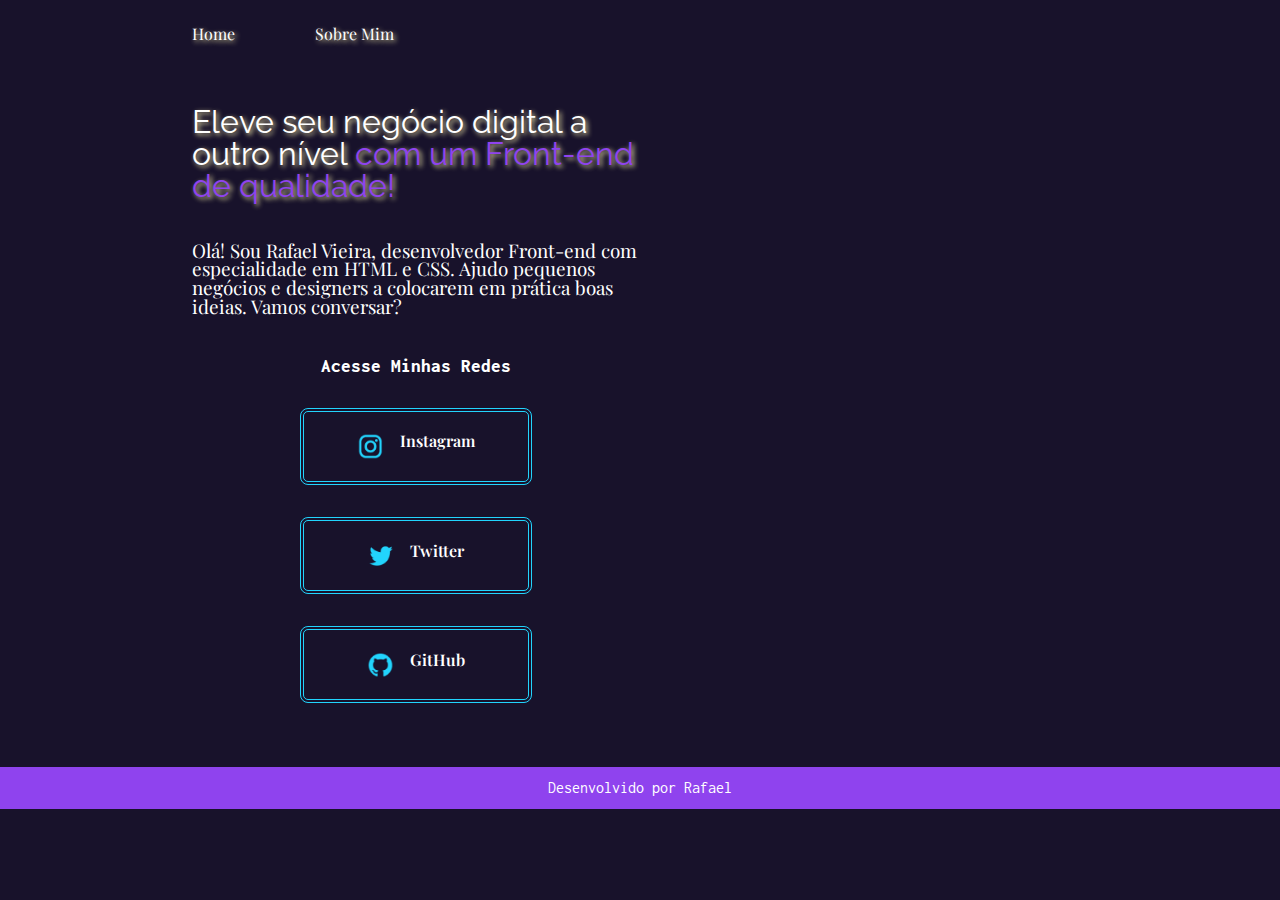
==== index.html @ 8c2272b1 "Add files via upload" ====
<!DOCTYPE html>
<html lang="pt-br">
    <head>
        <meta charset="UTF-8">
        <meta name="viewport" content="width=device-width, initial-scale=1.0">
        <title>Portifolio</title>
        <link rel="stylesheet" href="./style/style.css">
        <link rel="stylesheet" href="./style/reset.css">
</head>
<body>
     <header class="cabecalho">
            <nav class="cabecalho__menu"> 
                <a class="cabecalho__menu__link" href="index.html">Home</a>
                <a class="cabecalho__menu__link" href="about.html">Sobre Mim</a>
            </nav>
     </header>
     <main class="apresentacao">
            <section class="apresentacao__conteudo">
                    <h1 class="apresentacao__conteudo__titulo">Eleve seu negócio digital a outro nível <strong class="titulo-destaque">com um Front-end de qualidade!</strong></h1>
                    <p class="apresentacao__conteudo__texto">Olá! Sou Rafael Vieira, desenvolvedor Front-end com especialidade em HTML e CSS. Ajudo pequenos negócios e designers a colocarem em prática boas ideias. Vamos conversar?</p>
                    <div class="apresentacao__links">
                        <h2 class="apresentacao__links__subtitulo">Acesse Minhas Redes</h2>
                        <a class="apresentacao__links__navegacao" href="https://instagram.com/_rv2.0">
                            <img class="apresentacao__img" src="./assets/instagram.png">
                            Instagram
                        </a>
                        <a class="apresentacao__links__navegacao" href="https://twitter.com/Waffel_00">
                            <img class="apresentacao__img" src="./assets/twitter.png">
                            Twitter
                        </a>
                        <a class="apresentacao__links__navegacao" href="https://github.com/Waffel0">
                            <img class="apresentacao__img" src="./assets/github.png" alt="github logo">
                            GitHub
                        </a>
                    
                </div>
            </section>
        </main>
     <footer class="rodape">
         <p>Desenvolvido por Rafael</p>
      </footer>
</body>
</html>
---- style/style.css ----
@import url('https://fonts.googleapis.com/css2?family=Inconsolata&family=Playfair+Display:wght@400;800&family=Raleway:ital,wght@1,800&display=swap');


:root {
    --cor-primaria: #18122B;
    --cor-secundaria: #fff;
    --cor-terciaria: #8F43EE;
    --cor-hover: #635985;
    --cor-shadow: rgb(240, 233, 169);

    --fonte-primaria:'Raleway', sans-serif ;
    --fonte-secundaria:'Playfair Display', serif;
    --fonte-terciaria:'Inconsolata', monospace;
}


body {
    /* height: 100vh; */
    box-sizing: border-box; 
    background-color: var(--cor-primaria);
    color: var(--cor-secundaria);
}

.titulo-destaque {
        color: var(--cor-terciaria);
}

.cabecalho {
    padding: 2% 0% 0% 15%;
}

.cabecalho__menu {
    display: flex;
    gap: 80px;
}

.cabecalho__menu__link {
    font-family:var(--fonte-secundaria);
    font-size: 1rem;
    font-weight: 400;
    color:var(--cor-secundaria);
    text-decoration: none;
    text-shadow: 2px 2px 5px var(--cor-shadow);
}

.apresentacao {
    padding: 5% 15%;
    display: flex;
    align-items: center;
    justify-content: space-between;
}

.apresentacao__conteudo {
        width: 50%;
        display: flex;
        flex-direction: column;
        gap: 40px;
}

.apresentacao__conteudo__titulo {
    font-size: 2rem;
    font-family: var(--fonte-primaria);
    text-shadow: 2px 2px 5px var(--cor-shadow);
}

.apresentacao__conteudo__texto {
    font-size: 1.18rem;
    font-family: var(--fonte-secundaria);
   
}

.apresentacao__links {
    display: flex;
    flex-direction: column;
    align-items: center;
    justify-content: space-between;
    gap: 32px;
}

.apresentacao__links__subtitulo {
    font-family: var(--fonte-terciaria);
    font-size: 1.18rem;
    font-weight: 800;
}

.apresentacao__links__navegacao {
    display: flex;   /* Adiciona o display flex */
    justify-content: center; /* Responsavel por alinhar o display flex */
    gap: 16px;
    border: 4px double #22d4fd;
    width: 50%;
    text-align: center;
    border-radius: 8px;
    font-size: 1,25rem;
    font-weight: 600;
    padding: 21.5px 0;
    text-decoration: none;
    color: var(--cor-secundaria);
    font-family: var(--fonte-secundaria);
}

.apresentacao__img {
    width: 12%;

}

.apresentacao__links__navegacao:hover {
    background-color: var(--cor-hover);
    padding: 2%; /* Distancia do conteudo para a borda */
    transform: scale(0.8);
}

.rodape {
    color:var(--cor-secundaria);
    background-color: var(--cor-terciaria);
    padding: 13px;
    text-align: center;
    font-size: 1,06rem;
    font-family:var(--fonte-terciaria);
    font-weight: 400;
}

.cabecalho__menu__link:hover{
    transform: translate(-5px, -10px);
    animation-delay: 10s;
    font-size: 1,25rem;
}

@media (max-width: 1200px) {
    .cabecalho {
        padding: 5%;
    }
    
    .cabecalho__menu {
        justify-content: center;
    }
    
    .apresentacao {
        flex-direction: column;
        padding: 5%;
    }
     
    .apresentacao__conteudo {
        width: auto;
    }
    .aprensentacao__img {
        width: auto;
    }
}
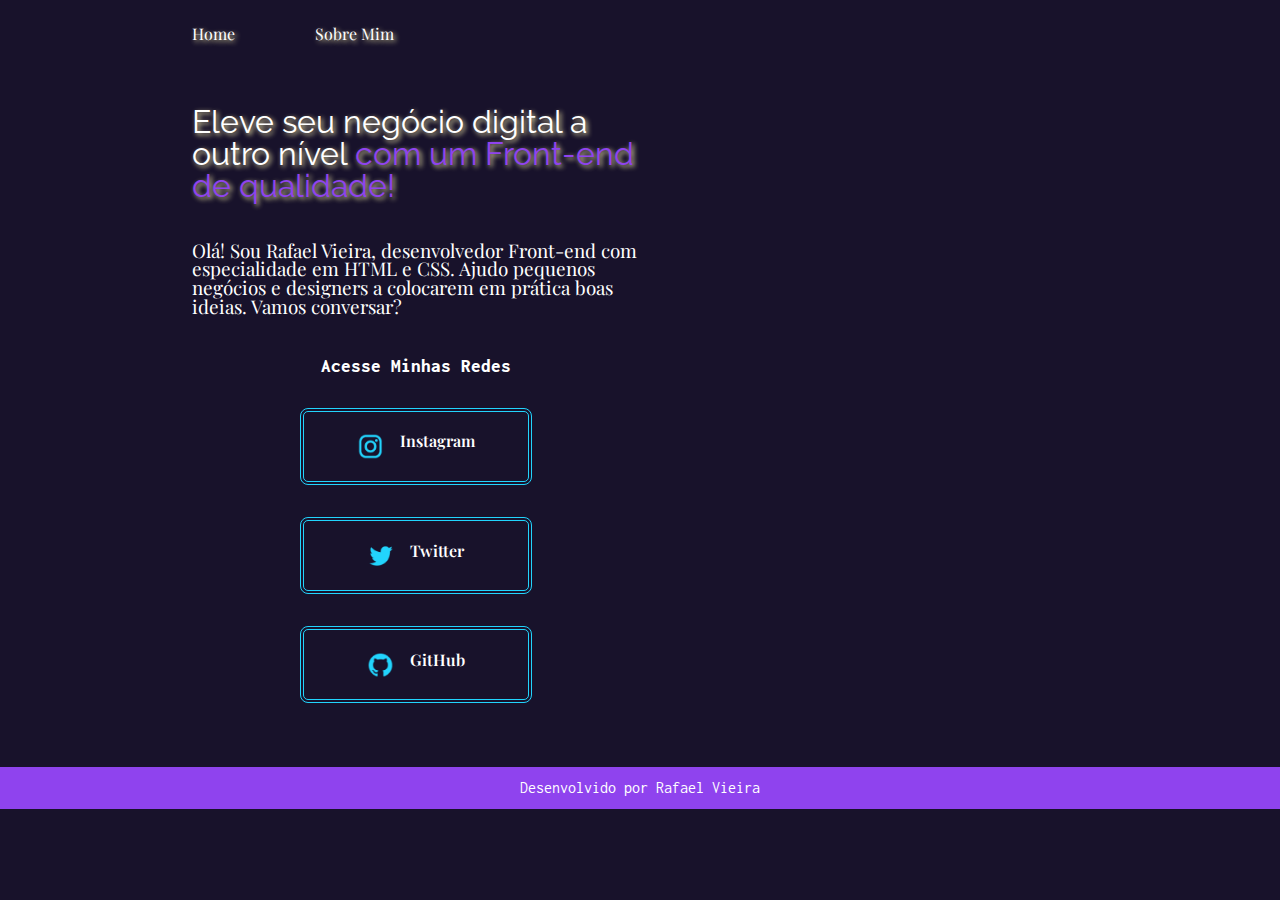
==== commit beb1aa51: "Aletrar o nome do rodape" ====
--- a/index.html
+++ b/index.html
@@ -37,7 +37,7 @@
             </section>
         </main>
      <footer class="rodape">
-         <p>Desenvolvido por Rafael</p>
+         <p>Desenvolvido por Rafael Vieira</p>
       </footer>
 </body>
 </html>